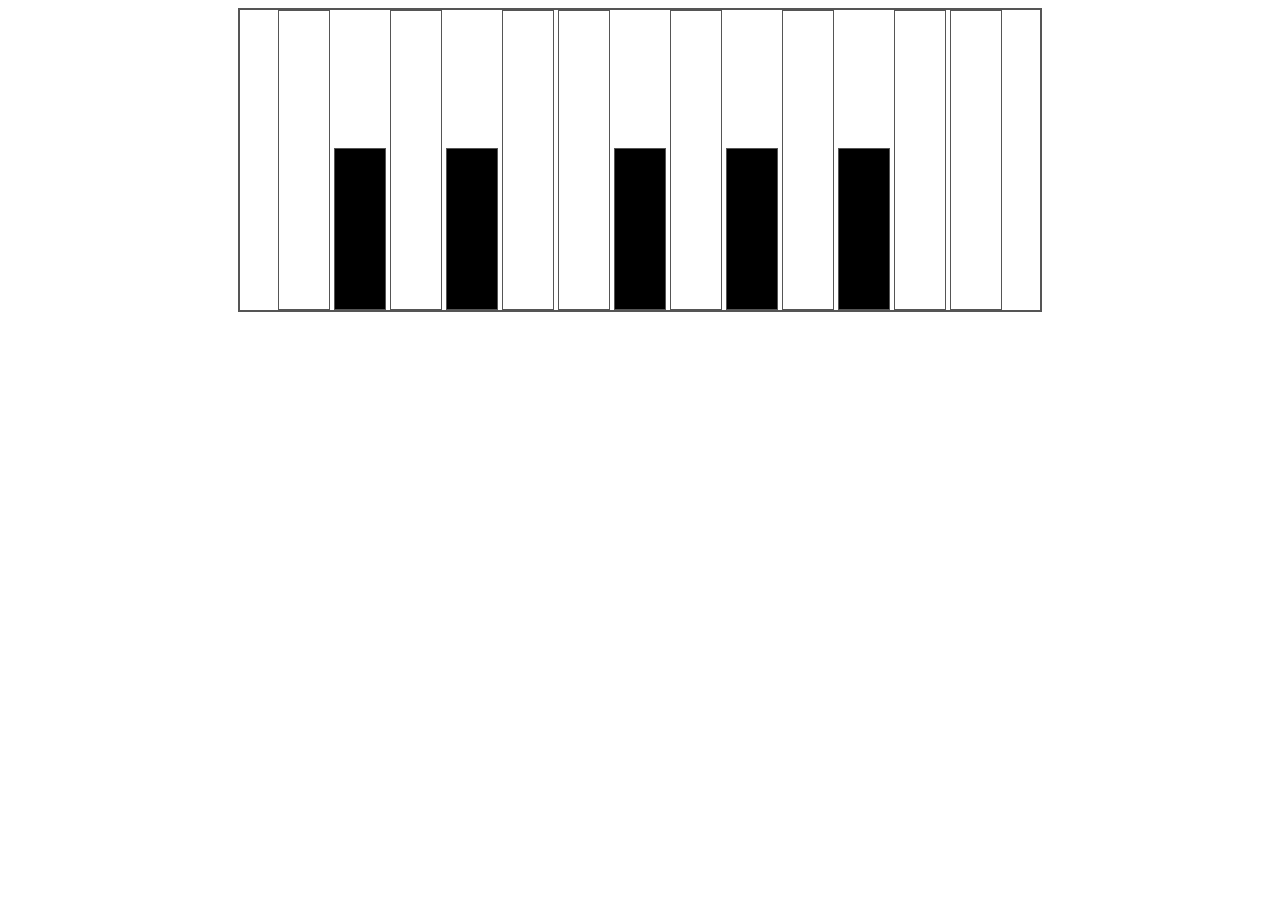
==== ppiano/index.html @ 2d0018d3 "Subida proyectos" ====
<!DOCTYPE html>
<html lang="en">
<head>
  <meta charset="UTF-8">
  <meta name="viewport" content="width=device-width, initial-scale=1.0">
  <meta http-equiv="X-UA-Compatible" content="ie=edge">
  <link rel="stylesheet" type="text/css" href="style.css">

  <title>Document</title>
</head>
<body>
  <div id="piano">
    <div Onclick=reproducir(this.id) id="c1" class="tecla"></div>
    <div Onclick=reproducir(this.id) id="c1s" class="negra"></div>
    <div Onclick=reproducir(this.id) id="d1" class="tecla"></div>
    <div Onclick=reproducir(this.id) id="d1s" class="negra"></div>
    <div Onclick=reproducir(this.id) id="e1" class="tecla"></div>
    <div Onclick=reproducir(this.id) id="f1" class="tecla"></div>
    <div Onclick=reproducir(this.id) id="f1s" class="negra"></div>
    <div Onclick=reproducir(this.id) id="g1" class="tecla"></div>
    <div Onclick=reproducir(this.id) id="g1s" class="negra"></div>
    <div Onclick=reproducir(this.id) id="a1" class="tecla"></div>
    <div Onclick=reproducir(this.id) id="a1s" class="negra"></div>
    <div Onclick=reproducir(this.id) id="b1" class="tecla"></div>
    <div Onclick=reproducir(this.id) id="c2" class="tecla"></div>
  </div>
  <script src="scripts.js"></script>
</body>
</html>
---- ppiano/style.css ----
.tecla{
  width: 50px;
  height: 298px;
  background-color: white;
  display: inline-block;
  border: 1px solid #555;
}

.negra{
  width: 50px;
  height: 160px;
  background-color: black;
  display: inline-block;
  border: 1px solid #555;
}

 #piano{
  width: 800px; 
  height: 300px; 
  border: 2px solid #555;
  margin: auto;
  text-align: center;
}
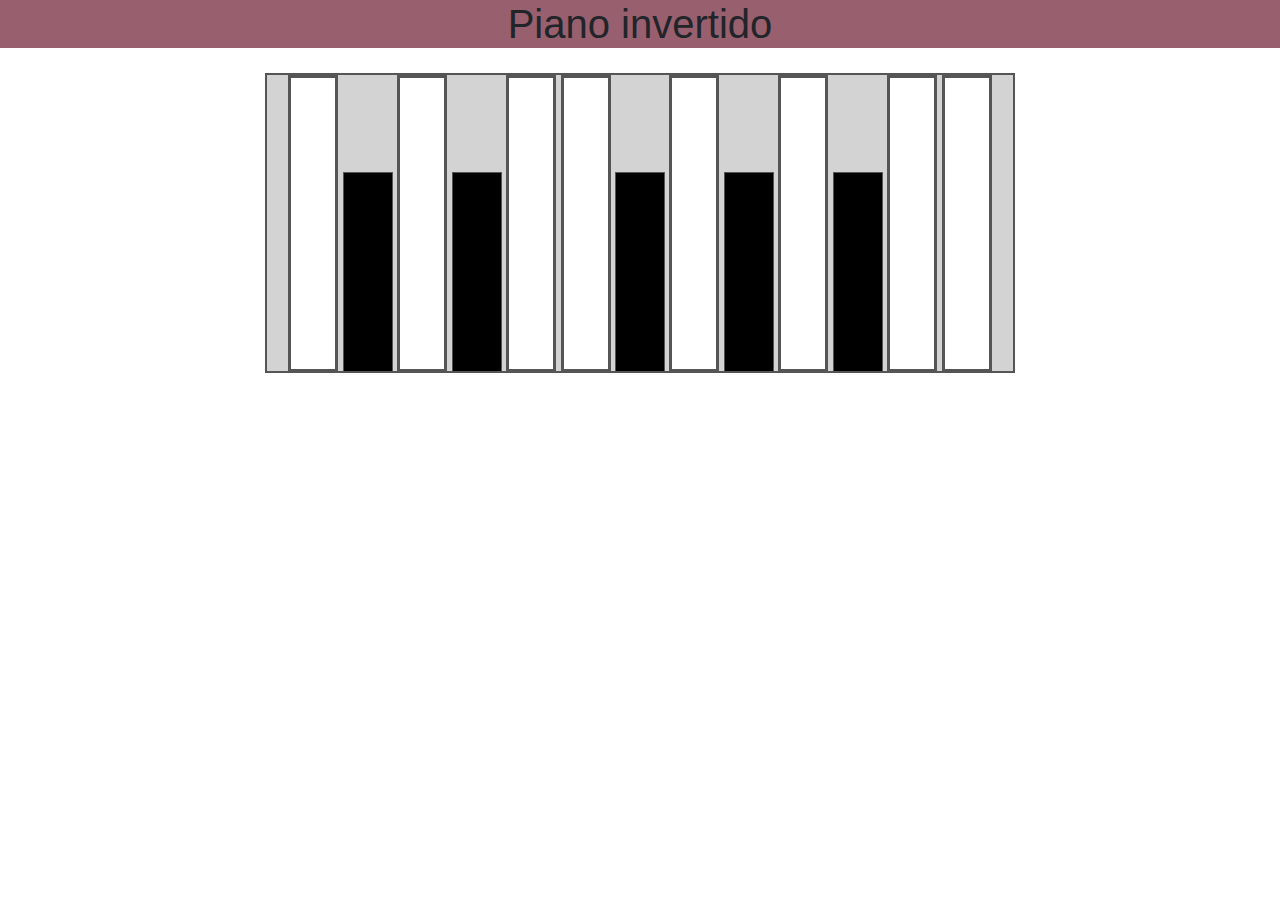
==== commit b1b77c3e: "Piano" ====
--- a/ppiano/index.html
+++ b/ppiano/index.html
@@ -5,10 +5,16 @@
   <meta name="viewport" content="width=device-width, initial-scale=1.0">
   <meta http-equiv="X-UA-Compatible" content="ie=edge">
   <link rel="stylesheet" type="text/css" href="style.css">
+  <link rel="stylesheet" href="https://stackpath.bootstrapcdn.com/bootstrap/4.3.1/css/bootstrap.min.css" integrity="sha384-ggOyR0iXCbMQv3Xipma34MD+dH/1fQ784/j6cY/iJTQUOhcWr7x9JvoRxT2MZw1T" crossorigin="anonymous">
+  <script src="https://stackpath.bootstrapcdn.com/bootstrap/4.3.1/js/bootstrap.min.js" integrity="sha384-JjSmVgyd0p3pXB1rRibZUAYoIIy6OrQ6VrjIEaFf/nJGzIxFDsf4x0xIM+B07jRM" crossorigin="anonymous"></script>
 
   <title>Document</title>
 </head>
 <body>
+
+  <div id="titulo" class="superior">
+      <h1>Piano invertido</h1>
+  </div>
   <div id="piano">
     <div Onclick=reproducir(this.id) id="c1" class="tecla"></div>
     <div Onclick=reproducir(this.id) id="c1s" class="negra"></div>
--- a/ppiano/style.css
+++ b/ppiano/style.css
@@ -1,23 +1,33 @@
 .tecla{
   width: 50px;
-  height: 298px;
+  height: 297px;
   background-color: white;
   display: inline-block;
-  border: 1px solid #555;
+  border: 3px solid #555;
 }
 
 .negra{
   width: 50px;
-  height: 160px;
+  height: 200px;
   background-color: black;
   display: inline-block;
   border: 1px solid #555;
 }
 
  #piano{
-  width: 800px; 
+  width: 750px; 
   height: 300px; 
   border: 2px solid #555;
   margin: auto;
   text-align: center;
+  background-color: lightgray;
 } 
+
+.superior{
+  width: 100%;
+  margin: auto;
+  text-align: center;
+  background-color: #985F6F;
+  height: 25%;
+  margin-bottom: 25px;
+}